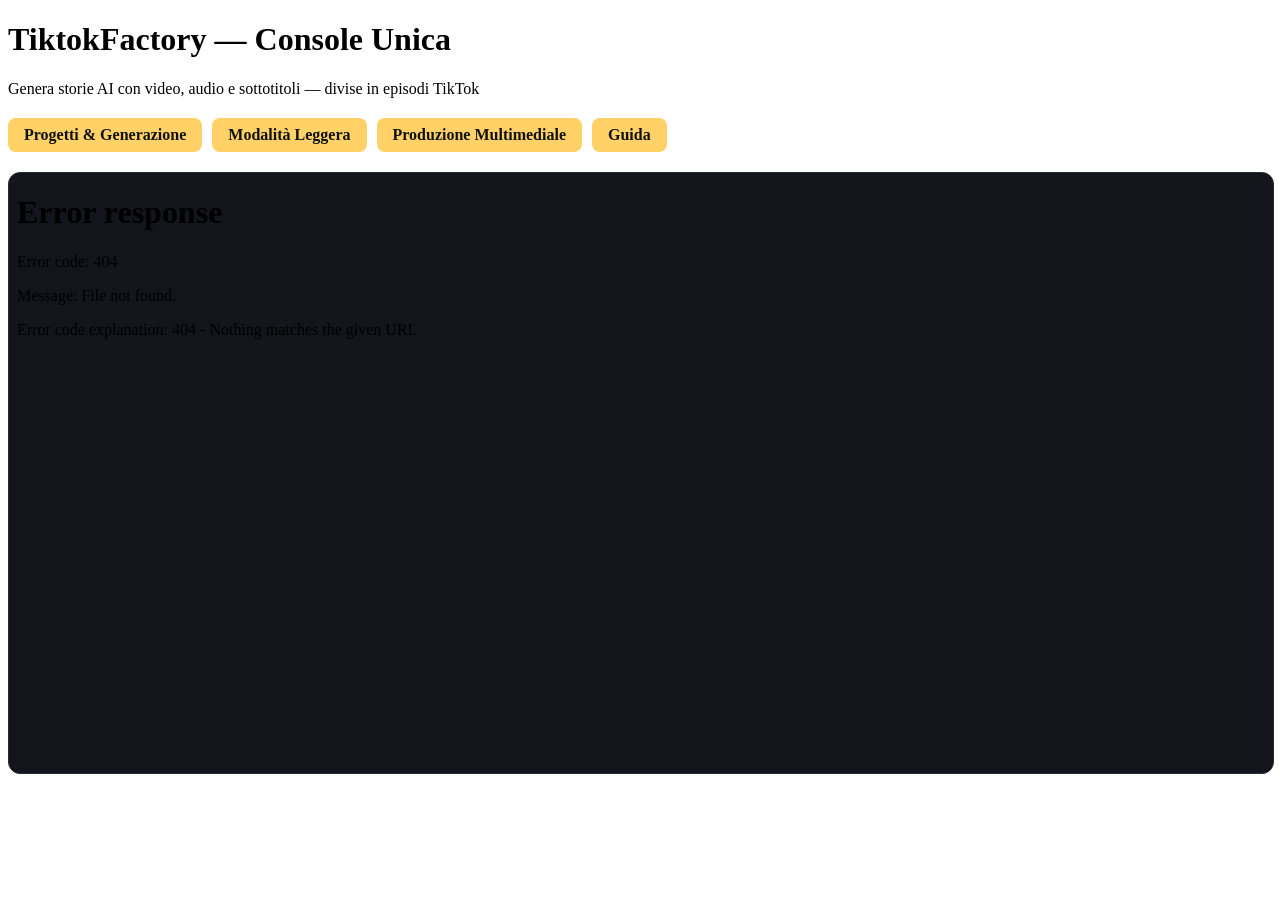
==== app/web/console.html @ f8999cd7 "FIX: Fix all broken files and create working project - Fixed app/main.py with complete FastAPI appli" ====
<!doctype html>
<html lang="it">
<head>
<meta charset="utf-8">
<meta name="viewport" content="width=device-width, initial-scale=1">
<title>TiktokFactory — Console Unica</title>
<link rel="stylesheet" href="/static/style.css">
<style>.nav{margin:20px 0;display:flex;gap:10px}.nav a,.nav button{background:#ffd166;color:#111;border:0;padding:8px 16px;border-radius:8px;text-decoration:none;font-weight:700;cursor:pointer}.nav a:hover{opacity:.9}iframe{width:100%;height:600px;border:1px solid #2a2a38;border-radius:12px;background:#14141d}</style>
</head>
<body>
<div class="app">
<header>
<h1>TiktokFactory — Console Unica</h1>
<p>Genera storie AI con video, audio e sottotitoli — divise in episodi TikTok</p>
</header>

<nav class="nav">
<a href="/static/index.html">Progetti & Generazione</a>
<a href="/static/lean.html">Modalità Leggera</a>
<a href="/static/media.html">Produzione Multimediale</a>
<a href="/static/guide.html">Guida</a>
</nav>

<main>
<iframe src="/static/index.html" title="Console TiktokFactory"></iframe>
</main>
</div>
</body>
</html>
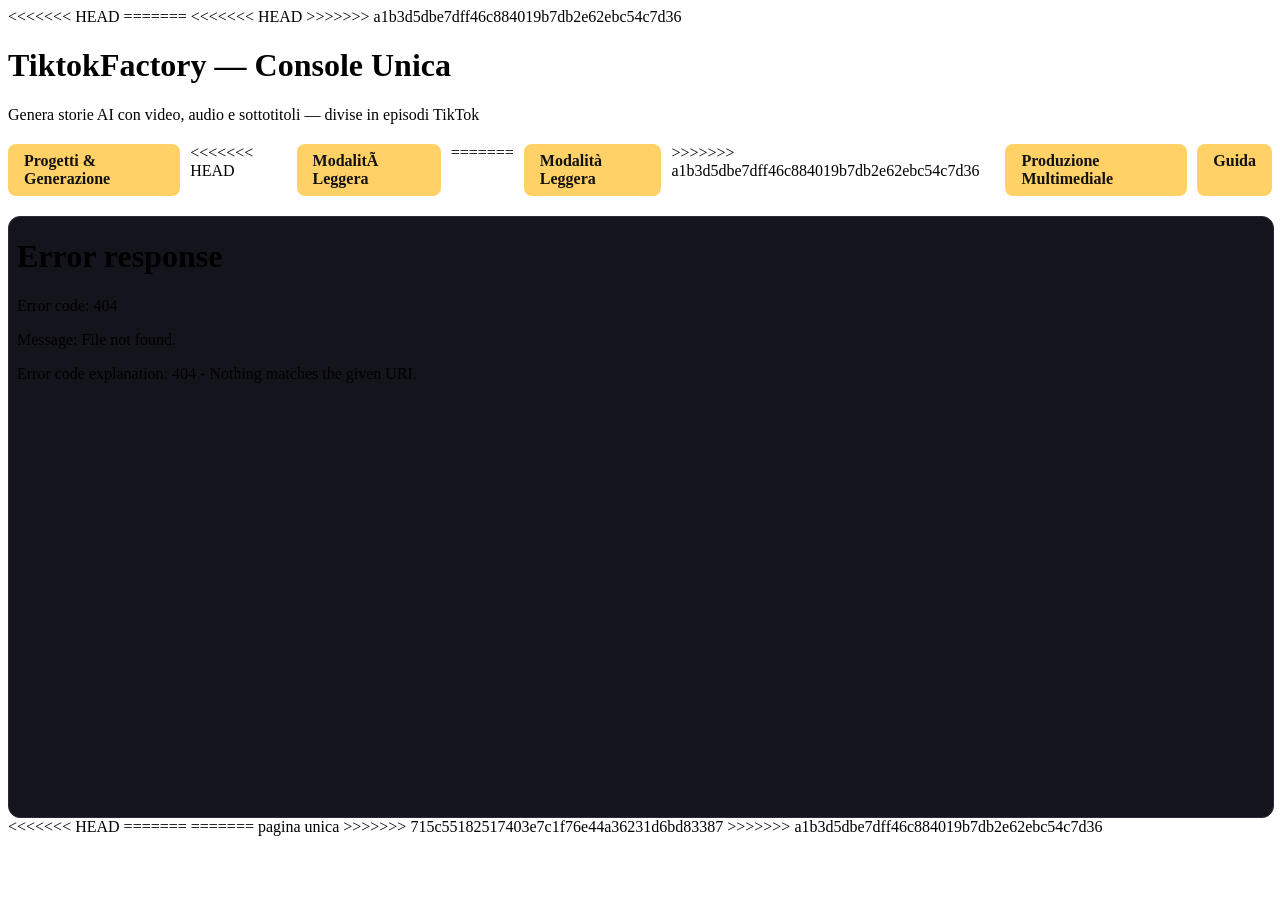
==== commit 10ec2b1e: "Primo caricamento pulito" ====
--- a/app/web/console.html
+++ b/app/web/console.html
@@ -1,3 +1,8 @@
+<<<<<<< HEAD
+
+=======
+<<<<<<< HEAD
+>>>>>>> a1b3d5dbe7dff46c884019b7db2e62ebc54c7d36
 <!doctype html>
 <html lang="it">
 <head>
@@ -16,7 +21,11 @@
 
 <nav class="nav">
 <a href="/static/index.html">Progetti & Generazione</a>
+<<<<<<< HEAD
+<a href="/static/lean.html">ModalitÃ  Leggera</a>
+=======
 <a href="/static/lean.html">Modalità Leggera</a>
+>>>>>>> a1b3d5dbe7dff46c884019b7db2e62ebc54c7d36
 <a href="/static/media.html">Produzione Multimediale</a>
 <a href="/static/guide.html">Guida</a>
 </nav>
@@ -27,3 +36,9 @@
 </div>
 </body>
 </html>
+<<<<<<< HEAD
+=======
+=======
+pagina unica
+>>>>>>> 715c55182517403e7c1f76e44a36231d6bd83387
+>>>>>>> a1b3d5dbe7dff46c884019b7db2e62ebc54c7d36
